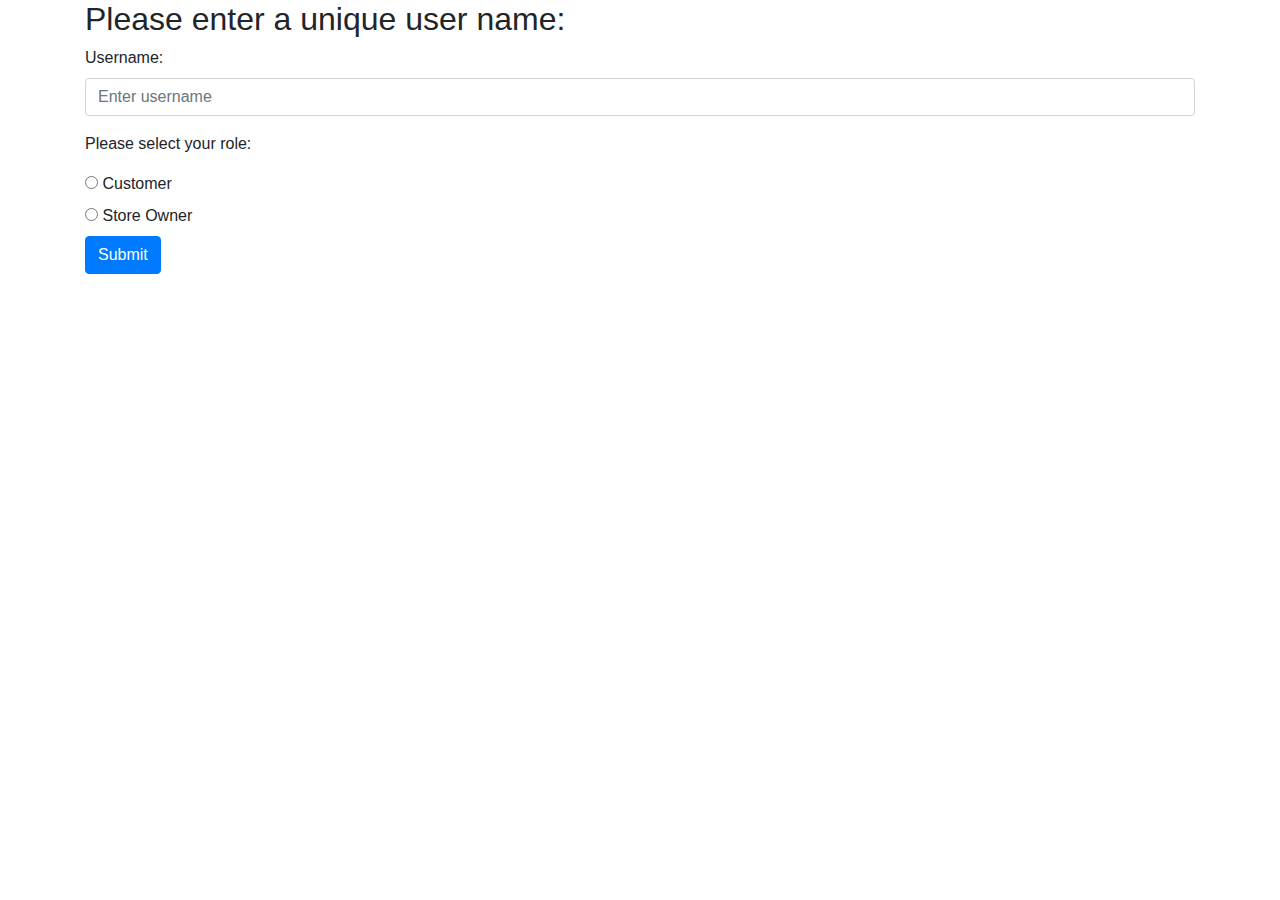
==== web-ui/web/pages/signup/signup.html @ 96ee38f1 "login form" ====
<!DOCTYPE html>
<html lang="en">
<head>
    <meta charset="UTF-8">
    <title>Login to system</title>

    <link rel="stylesheet" href="../../common/bootstrap.min.css">
    <link rel="stylesheet" href="../../common/css/signup.css">

    <script src="../../common/jquery-2.0.3.min.js"></script>
    <script src="../../common/popper.min.js"></script>
    <script src="../../common/bootstrap.min.js"></script>

    <!--<script type="text/javascript" language="javascript">
        $(function(){
            $("#login").submit(function (){
                var parameters = $(this).serialize();

                $.ajax({
                    data: parameters,
                    url: this.action,
                    timeout: 2000,
                    error: function (r){
                        $("#error").text(r)
                    },
                    success: function (r){
                        $("#error").text("great")
                    }
                });

                return false;
            })
        })
            </script>-->


        </head>
<body>
<div class="container">
    <h2>Please enter a unique user name:</h2>
    <form id="login" method="GET" action="login">
        <div class="form-group">
            <label for="username">Username:</label>
            <input type="text" class="form-control" id="username" placeholder="Enter username" name="username">
        </div>
        <p>Please select your role:</p>
        <input type="radio" id="customer" name="role" value="customer">
        <label for="customer">Customer</label><br>
        <input type="radio" id="store-owner" name="role" value="store-owner">
        <label for="store-owner">Store Owner</label><br>
        <button type="submit" class="btn btn-primary">Submit</button>
    </form>
</div>

</body>
</html>
---- web-ui/web/common/css/signup.css ----
@import url('//maxcdn.bootstrapcdn.com/font-awesome/4.7.0/css/font-awesome.min.css');

.isa_error {
    margin: 10px 0px;
    padding:12px;
    color: #D8000C;
    background-color: #FFD2D2;
    margin:10px 22px;
    font-size:2em;
    vertical-align:middle;

}

body {
    background-color: white;
}
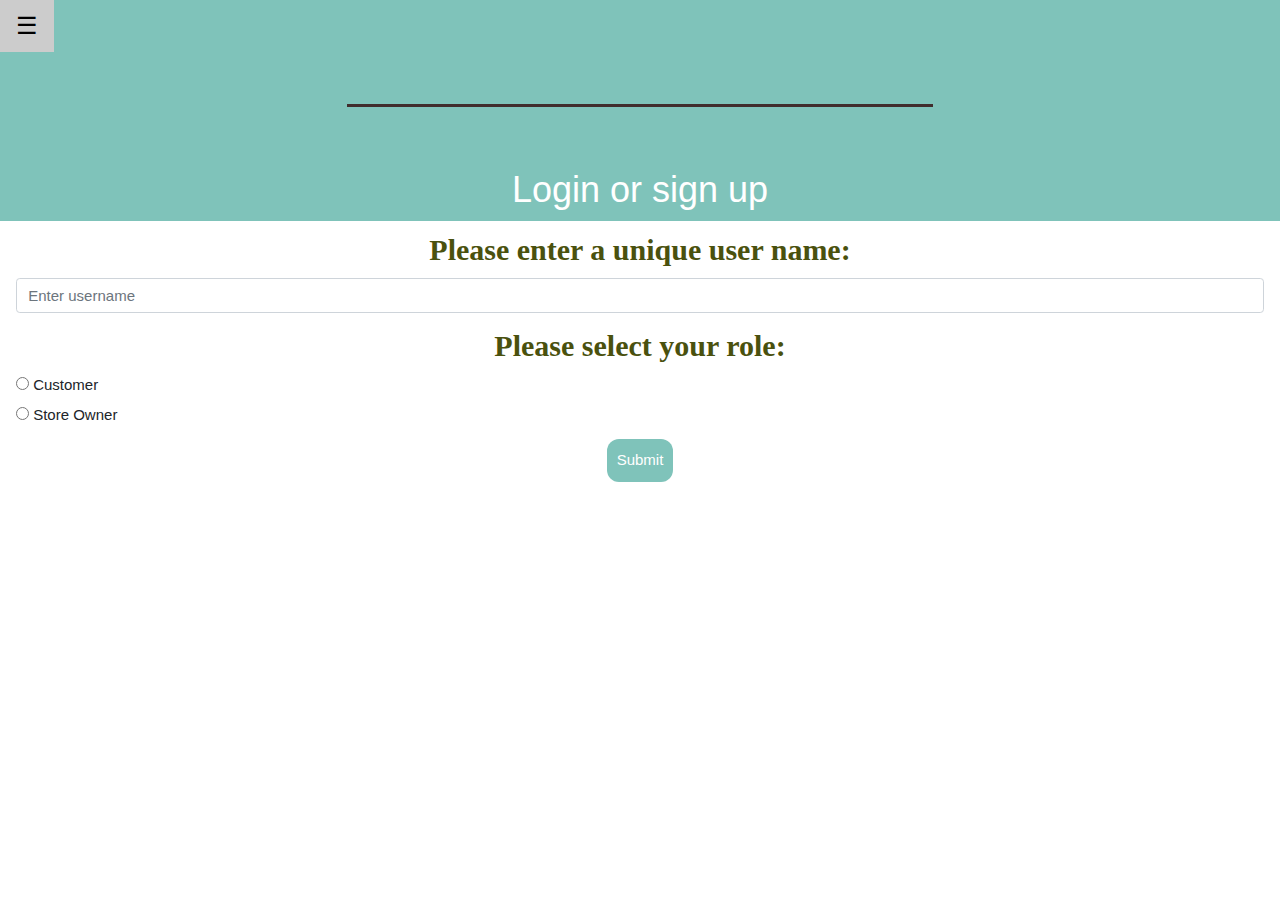
==== commit 8ed0fa2c: "change graphic in page 1 and 2" ====
--- a/web-ui/web/pages/signup/signup.html
+++ b/web-ui/web/pages/signup/signup.html
@@ -2,55 +2,65 @@
 <html lang="en">
 <head>
     <meta charset="UTF-8">
-    <title>Login to system</title>
+    <meta name="viewport" content="width=device-width, initial-scale=1">
+    <title>Login/Sign Up</title>
+
+
+    <script src="../../common/jquery-2.0.3.min.js"></script>
+    <script src="../../common/context-path-helper.js"></script>
+    <script src="../../common/anime.min.js"></script>
+    <script src="../../common/all-pages.js"></script>
 
     <link rel="stylesheet" href="../../common/bootstrap.min.css">
-    <link rel="stylesheet" href="../../common/css/signup.css">
+    <link rel="stylesheet" href="../../common/w3.css">
+    <link rel="stylesheet" href="../../common/css/allPages.css">
 
-    <script src="../../common/jquery-2.0.3.min.js"></script>
-    <script src="../../common/popper.min.js"></script>
-    <script src="../../common/bootstrap.min.js"></script>
+</head>
+<body>
+<div class="w3-sidebar w3-bar-block w3-card w3-animate-left" style="display:none" id="mySidebar">
+    <button class="w3-bar-item w3-button w3-large"
+            onclick="w3_close()">Close &times;</button>
+    <a href="../../index.html" class="w3-bar-item w3-button" onclick="w3_close()">Home</a>
+    <a href="../../pages/signup/signup.html" class="w3-bar-item w3-button">Login/Sign up</a>
+</div>
 
-    <!--<script type="text/javascript" language="javascript">
-        $(function(){
-            $("#login").submit(function (){
-                var parameters = $(this).serialize();
+<div id="main">
 
-                $.ajax({
-                    data: parameters,
-                    url: this.action,
-                    timeout: 2000,
-                    error: function (r){
-                        $("#error").text(r)
-                    },
-                    success: function (r){
-                        $("#error").text("great")
-                    }
-                });
-
-                return false;
-            })
-        })
-            </script>-->
+    <div class="w3-teal">
+        <button id="openNav" class="w3-button w3-teal w3-xlarge" onclick="w3_open()">&#9776;</button>
+        <div class="w3-container" id="SDMTitle">
+            <h1 class="ml5">
+  <span class="text-wrapper">
+    <span class="line line1"></span>
+    <span class="letters letters-left">Super</span>
+    <span class="letters ampersand">Duper</span>
+    <span class="letters letters-right">Market</span>
+    <span class="line line2"></span>
+  </span>
+            </h1>
+        </div>
+        <div class="w3-container" id="welcomeTitle">
+            <h1>Login or sign up </h1>
+        </div>
+    </div>
 
 
-        </head>
-<body>
-<div class="container">
-    <h2>Please enter a unique user name:</h2>
-    <form id="login" method="GET" action="login">
-        <div class="form-group">
-            <label for="username">Username:</label>
-            <input type="text" class="form-control" id="username" placeholder="Enter username" name="username">
-        </div>
-        <p>Please select your role:</p>
-        <input type="radio" id="customer" name="role" value="customer">
-        <label for="customer">Customer</label><br>
-        <input type="radio" id="store-owner" name="role" value="store-owner">
-        <label for="store-owner">Store Owner</label><br>
-        <button type="submit" class="btn btn-primary">Submit</button>
-    </form>
+    <div class="w3-container " id="centerPage">
+        <h4 id="sub-title2">Please enter a unique user name:</h4>
+        <form id="login" method="GET" action="login">
+            <div class="form-group">
+                <input type="text" class="form-control" id="username" placeholder="Enter username" name="username">
+            </div>
+            <h4 id="sub-title2">Please select your role:</h4>
+            <input type="radio" id="customer" name="role" value="customer">
+            <label for="customer">Customer</label><br>
+            <input type="radio" id="store-owner" name="role" value="store-owner">
+            <label for="store-owner">Store Owner</label><br>
+            <div class="centerDiv">
+            <button type="submit" class="button ">Submit</button>
+            </div>
+        </form>
+    </div>
 </div>
-
 </body>
 </html>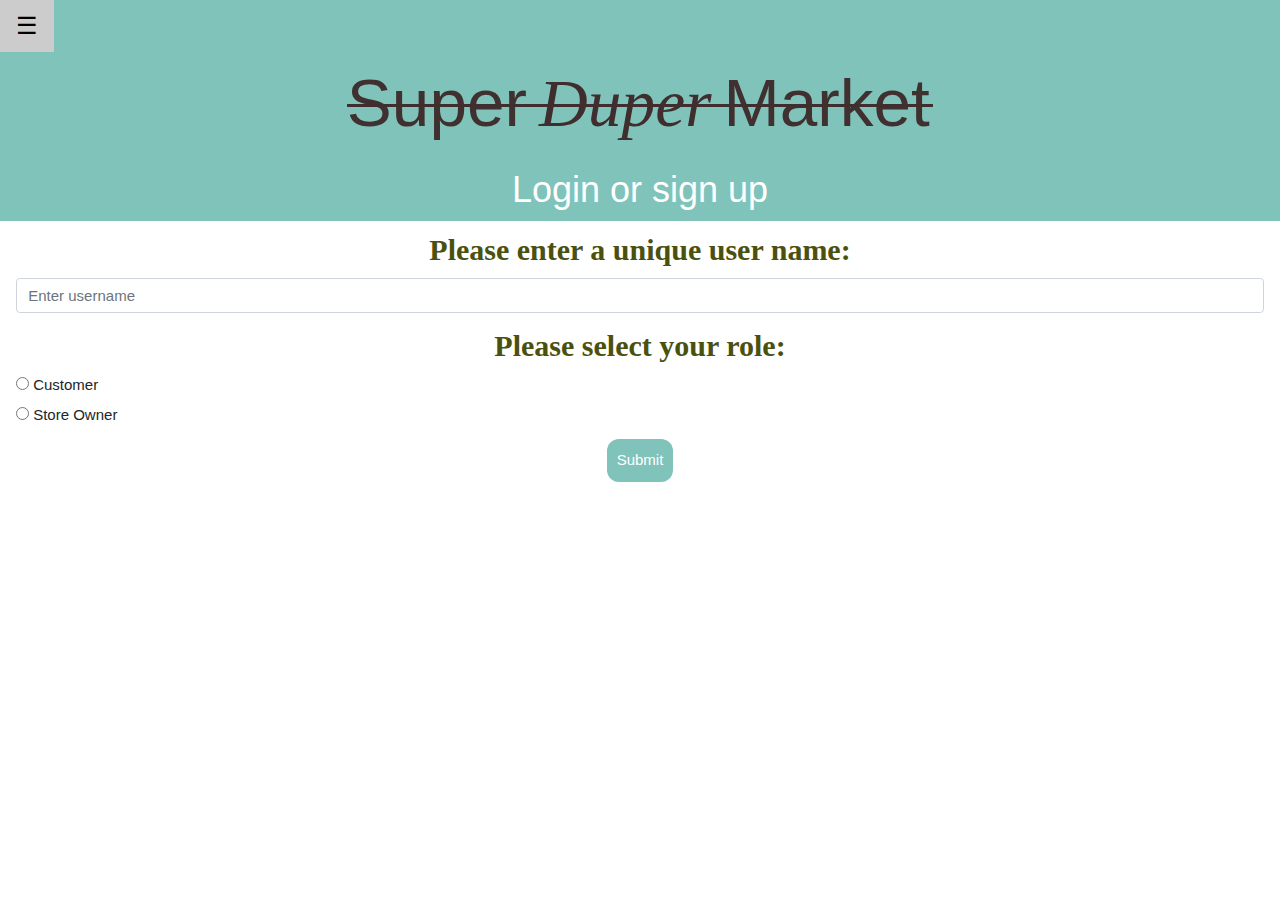
==== commit 5295a6b4: "bug fixed - only zones owner get add products to their zones" ====
--- a/web-ui/web/pages/signup/signup.html
+++ b/web-ui/web/pages/signup/signup.html
@@ -46,12 +46,12 @@
 
 
     <div class="w3-container " id="centerPage">
-        <h4 id="sub-title2">Please enter a unique user name:</h4>
+        <h4 class="sub-title2">Please enter a unique user name:</h4>
         <form id="login" method="GET" action="login">
             <div class="form-group">
                 <input type="text" class="form-control" id="username" placeholder="Enter username" name="username">
             </div>
-            <h4 id="sub-title2">Please select your role:</h4>
+            <h4 class="sub-title2">Please select your role:</h4>
             <input type="radio" id="customer" name="role" value="customer">
             <label for="customer">Customer</label><br>
             <input type="radio" id="store-owner" name="role" value="store-owner">
--- a/web-ui/web/common/css/allPages.css
+++ b/web-ui/web/common/css/allPages.css
@@ -109,7 +109,7 @@
     display: block;
     text-align: center;
     padding: 0;
-    margin: 0px 0px 20px 0px;
+    margin: 0 0 20px 0;
     color: #5C5C5C;
     font-size:x-large;
 }
@@ -127,7 +127,7 @@
 }
 .form-style-7 li:last-child{
     border:none;
-    margin-bottom: 0px;
+    margin-bottom: 0;
     text-align: center;
 }
 .form-style-7 li > label{
@@ -210,7 +210,7 @@
 
 
 .isa_info, .isa_success, .isa_warning, .isa_error {
-    margin: 10px 0px;
+    margin: 10px 0;
     padding:12px;
     border-radius: 15px;
 
@@ -286,16 +286,16 @@
 
 #sub-title{
     font-size: 22px;
-    font-family: "Levenim MT";
+    font-family: "Levenim MT", serif;
     fill: #818181;
     color: #3e3f43;
     font-weight: bold;
     text-align: center;
 }
 
-#sub-title2{
+.sub-title2{
     font-size: 30px;
-    font-family: "Comic Sans MS";
+    font-family: "Comic Sans MS", serif;
     fill: #ff0000;
     color: #4a510e;
     font-weight: bold;
